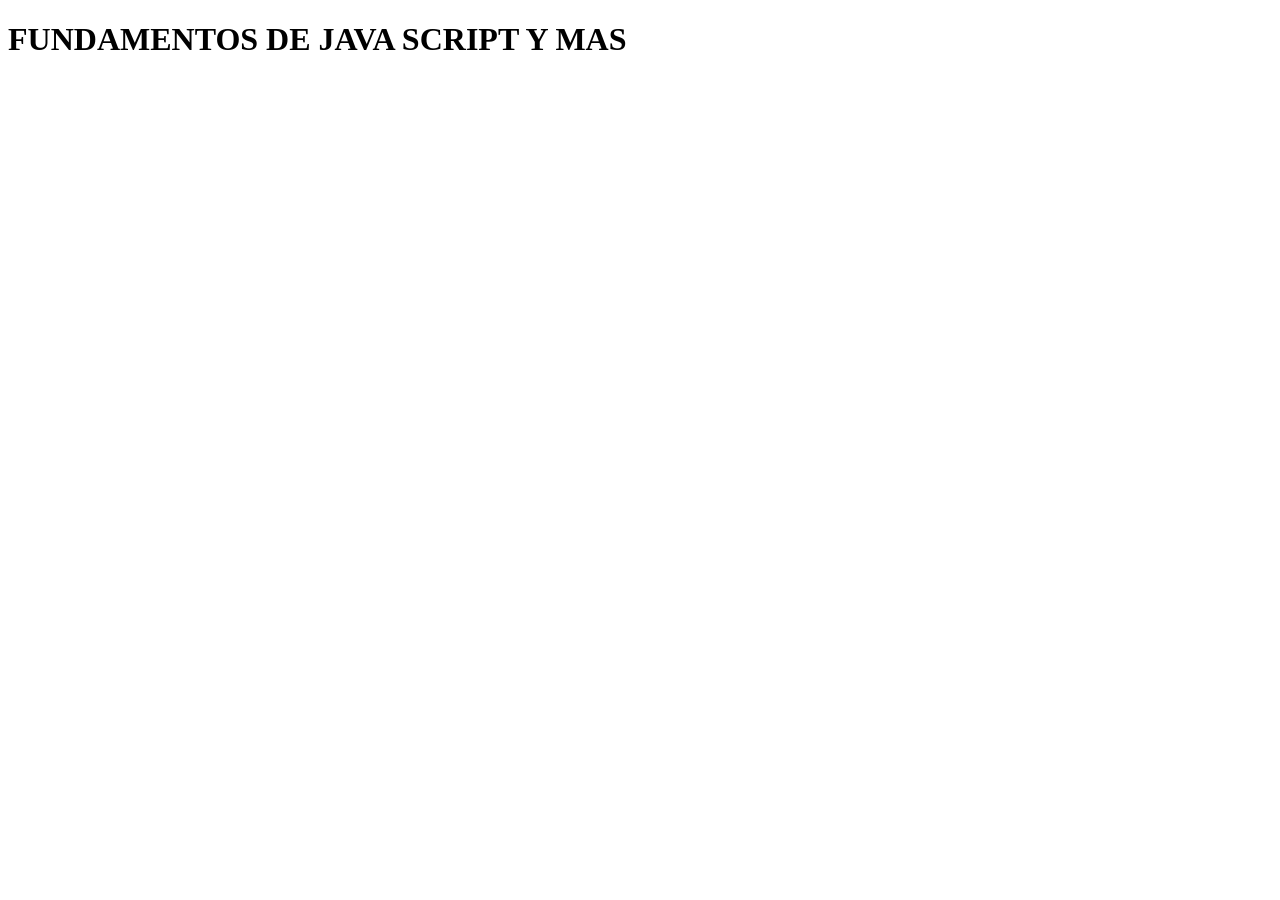
==== index.html @ b08e82d6 "he creado dos archivos js" ====
<!DOCTYPE html>

<html>

<head>
    <meta charset="utf-8">
    <meta http-equiv="X-UA-Compatible" content="IE=edge">
    <title></title>
    <meta name="description" content="">
    <meta name="viewport" content="width=device-width, initial-scale=1">
    <link rel="stylesheet" href="">
</head>

<body>
    <h1>FUNDAMENTOS DE JAVA SCRIPT Y MAS</h1>

    <script src="js/ejercicio_01.js" async defer></script>
</body>

</html>
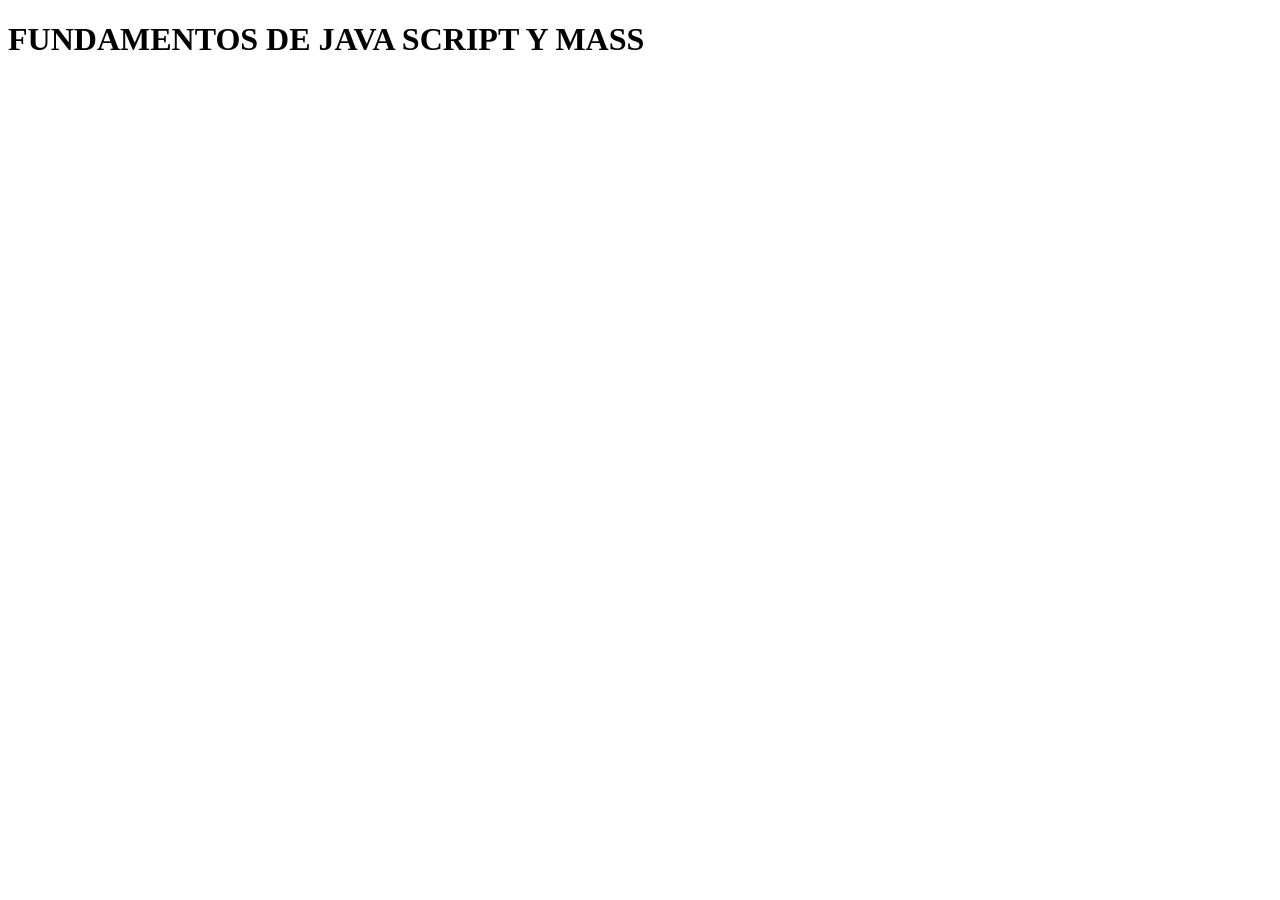
==== commit da2951f1: "he creado dos archivos jss" ====
--- a/index.html
+++ b/index.html
@@ -12,9 +12,9 @@
 </head>
 
 <body>
-    <h1>FUNDAMENTOS DE JAVA SCRIPT Y MAS</h1>
+    <h1>FUNDAMENTOS DE JAVA SCRIPT Y MASS</h1>
 
-    <script src="js/ejercicio_01.js" async defer></script>
+    <script src="js/ejercicio_04.js"></script>
 </body>
 
 </html>
